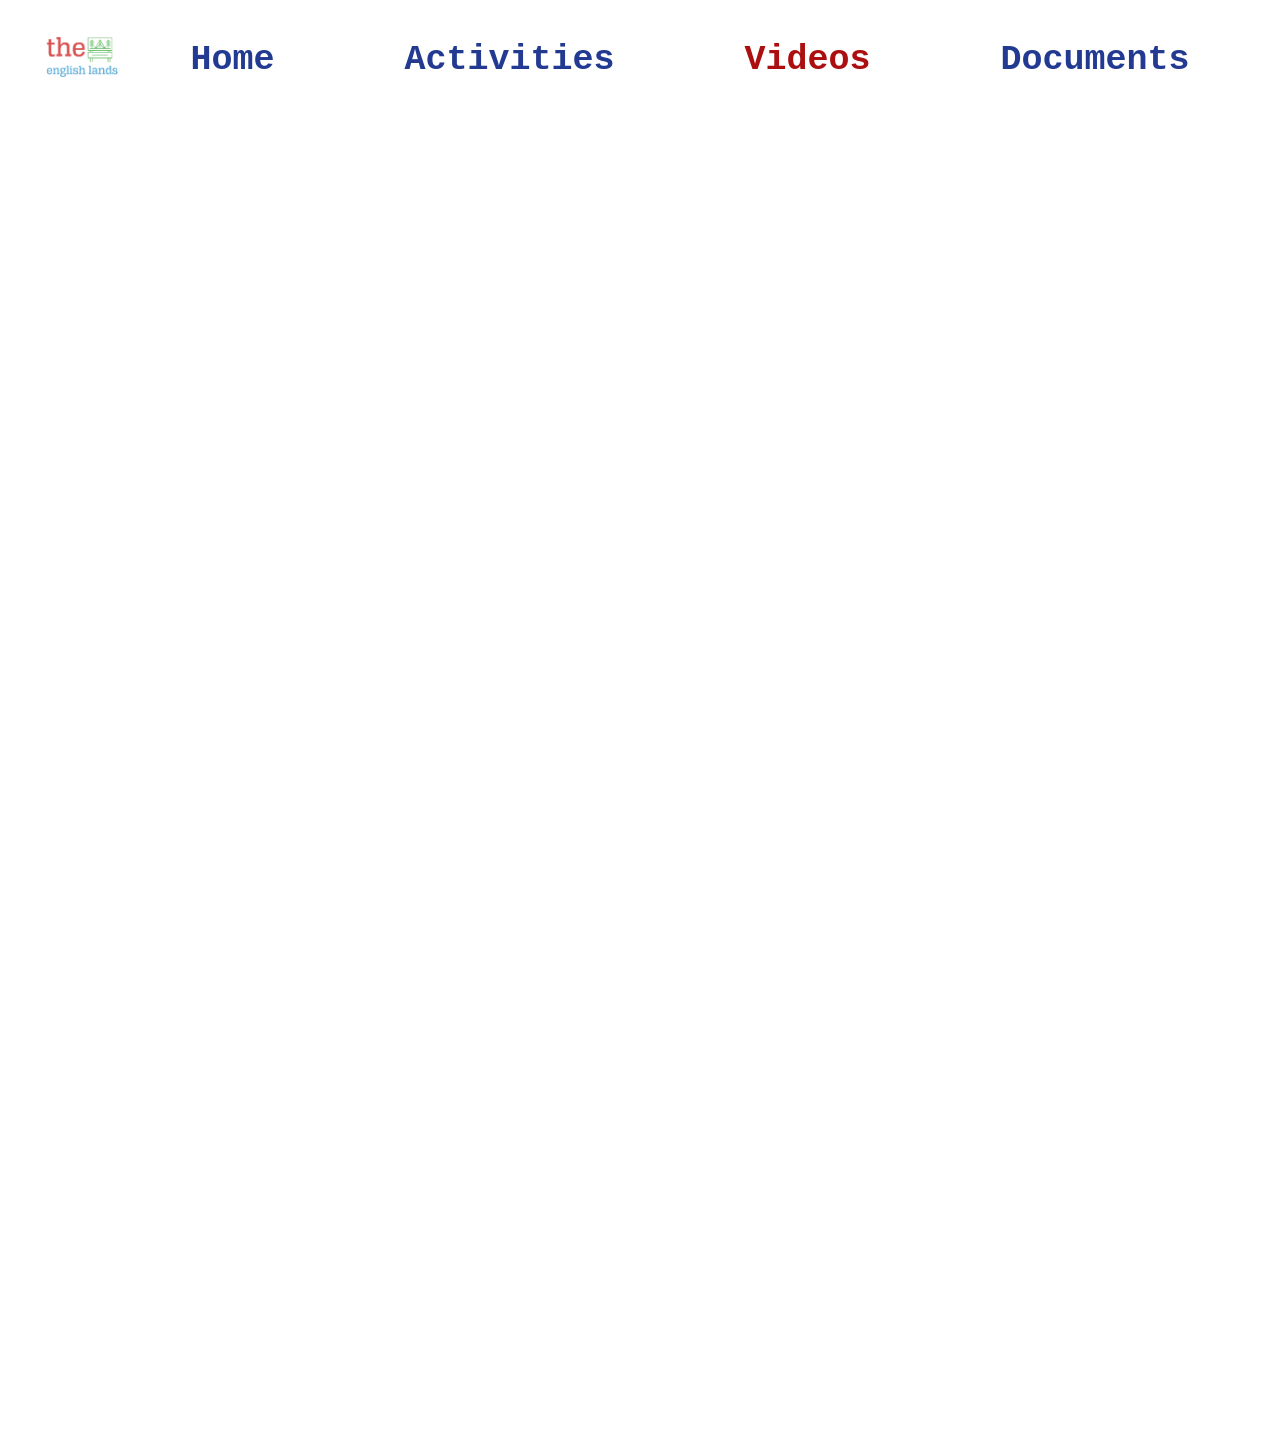
==== watching.html @ d1bb8322 "mobile changes" ====
<!DOCTYPE html>
<html lang="en">
<head>
    <head>
        <meta charset="UTF-8">
        <meta name="viewport" content="width=device-width, initial-scale=1.0">
        <title>The English Lands</title>
        <link rel="stylesheet" href="styles3.css">
        <link rel="icon" href="logo1.png" type="image/x-icon">
    </head>
    
</head>
<body>
    <header>
        <div class="logo">
            <img src="logo1.png" alt="logo">
        </div>
    </header>
    <nav>
        <ul>
            <li><a href="index.html">Home</a></li>
            <li><a href="reading.html">Activities</a></li>
            <li class="watching"><a href="watching.html">Videos</a></li>
            <li><a href="conversation.html">Documents</a></li>
        </ul>
    </nav>
    <iframe class="video" src="https://en.islcollective.com/english-esl-video-lessons/embed/947284" width="800" height="600" frameborder="0" allowfullscreen="" style="max-width: inherit !important; max-height: inherit !important;"></iframe>
    <iframe class="video2" src="https://en.islcollective.com/english-esl-video-lessons/embed/947918" width="800" height="600" frameborder="0" allowfullscreen="" style="max-width: inherit !important; max-height: inherit !important;"></iframe>
    <iframe class="video2" src="https://en.islcollective.com/english-esl-video-lessons/embed/947937" width="800" height="600" frameborder="0" allowfullscreen="" style="max-width: inherit !important; max-height: inherit !important;"></iframe>
    <iframe class="video2" src="https://en.islcollective.com/english-esl-video-lessons/embed/947951" width="800" height="600" frameborder="0" allowfullscreen="" style="max-width: inherit !important; max-height: inherit !important;"></iframe>
    <iframe class="video2" src="https://en.islcollective.com/english-esl-video-lessons/embed/947967" width="800" height="600" frameborder="0" allowfullscreen="" style="max-width: inherit !important; max-height: inherit !important;"></iframe>
    <iframe class="video2" src="https://en.islcollective.com/english-esl-video-lessons/embed/947976" width="800" height="600" frameborder="0" allowfullscreen="" style="max-width: inherit !important; max-height: inherit !important;"></iframe>

<footer></footer>
</body>
</html>
---- styles3.css ----
/* General Styles */
* {
    margin: 0;
    padding: 0;
    box-sizing: border-box;
}

html, body {
    height: 100%;
    font-family: Arial, sans-serif;
    background-image: url('https://images.pexels.com/photos/1672813/pexels-photo-1672813.jpeg?auto=compress&cs=tinysrgb&w=1260&h=750&dpr=1');
    background-size: cover;
    background-attachment: fixed; /* fixar a imagem de fundo */
    background-position: center; /* centralizar a imagem de fundo */
    color: #fff;
}

header {
    text-align: center;
    padding: 5% 0;
    position: relative;
    background-color: rgba(255, 255, 255, 0.664);
    padding: 50px;
}

.logo {
    position: absolute;
    top: 10px;
    left: 10px;
}

.logo img {
    width: 145px;
    height: auto;
    border-radius: 50%;
}

nav {
    text-align: center;
    padding: 15px;
    padding-inline: 10px;
}

nav ul {
    list-style-type: none;
    margin: 0;
    padding: 0;
    display: flex;
    justify-content: center; /* Center horizontally */
    flex-wrap: wrap; /* Wrap items on small screens */
    transition: 1s;
}

nav ul li {
    display: inline-block;
    margin: 25px;
    position: relative; /* Adicione esta linha */
    top: -100px; /* Ajuste este valor conforme necessário */
    left: 50px;
}

nav ul li.watching a {
    color: rgb(172, 15, 15);
    transition: 1s;
}

nav ul li.watching a:hover {
    color: rgb(255, 0, 0);
    font-size: 38px;
    transition: 1s;
}

nav ul li a {
    color: rgb(34, 58, 145);
    text-decoration: none;
    padding: 20px 40px;
    border-radius: 20px;
    transition: background-color 1s, border-color 1s;
    font-family: 'Barlow-Medium', 'Courier New', Courier, monospace;
    font-weight: bolder;
    font-size: 35px;
    transition: 1s;
}

nav ul li a:hover {
    font-size: 38px;
    transition: 1s;
    color: rgb(95, 116, 192);
    text-decoration: underline;
    font-weight: bolder;
}

.video {
    width: 450px;
    height: 350px;
    margin: 0 auto;
    display: inline-block;
    margin-top: 30px;
    margin-left: 150px;
    margin-bottom: 20px;
    border-radius: 10px;
}

.video2 {
    width: 450px;
    height: 350px;
    margin: 0 auto;
    display: inline-block;
    margin-top: 30px;
    margin-left: 150px;
    margin-bottom: 20px;
    border-radius: 10px;
}

/* Media Query for Mobile Devices */
@media screen and (max-width: 768px) {

    html, body {
        background-image: url('https://images.pexels.com/photos/34098/south-africa-hluhluwe-giraffes-pattern.jpg?auto=compress&cs=tinysrgb&w=1260&h=750&dpr=2');
        background-size: cover; /* Ajustar tamanho da imagem */
        background-position: center; /* Centralizar a imagem de fundo */
    }
    
    header {
        padding: 10% 0;
    }
    
    .logo {
        top: 10px;
        left: 10px;
    }
    
    .logo img {
        width: 80px;
    }

    nav {
        display: inline;
        text-align: center;
        padding-inline: 30px;
        margin-inline: 20px;
    }
    
    nav ul {
        list-style-type: none;
        margin: 0;
        padding: 0;
        display: flex;
        justify-content: center; /* Center horizontally */
        flex-wrap: wrap; /* Wrap items on small screens */
        transition: 1s;
    }
    
    nav ul li {
        display: inline-block;
        margin: 0 15px; /* Adjust spacing between items */
        transition: 1s;
    }

    nav ul li a {
        color: rgb(34, 58, 145);
        text-decoration: none;
        display: grid;
        border-radius: 20px;
        transition: background-color 1s, border-color 1s;
        font-family: 'Barlow-Medium', 'Courier New', Courier, monospace;
        font-weight: bolder;
        font-size: 18px;
        transition: 1s;
        margin-right: 30px;
        justify-content: center;
    }
    
    nav ul li a:hover {
        font-size: 20px;
        transition: 1s;
        color: rgb(67, 91, 179);
        text-decoration: underline;
        font-weight: bolder;
    }

    nav ul li.watching a {
        color: #ac0f0f;
        transition: 1s;
    }

    nav ul li.watching a:hover {
        color: #ff0000;
        font-size: 20px;
        transition: 1s;
    }

    /* mobile */
    html, body {
        background-image: url('https://images.pexels.com/photos/19360293/pexels-photo-19360293/free-photo-of-ponto-de-referencia-ponto-historico-viagem-historia.jpeg?auto=compress&cs=tinysrgb&w=1260&h=750&dpr=2');
        background-size: cover; 
        background-position: center;
    }

    .video {
        width: 70%;
        height: 500px;
        border-radius: 10px;
        margin-top: 30px;
        margin-left: 20px;
    }

    .video2 {
        width: 70%;
        height: 500px;
        border-radius: 10px;
        margin-top: 30px;
        margin-left: 20px;
    }
}
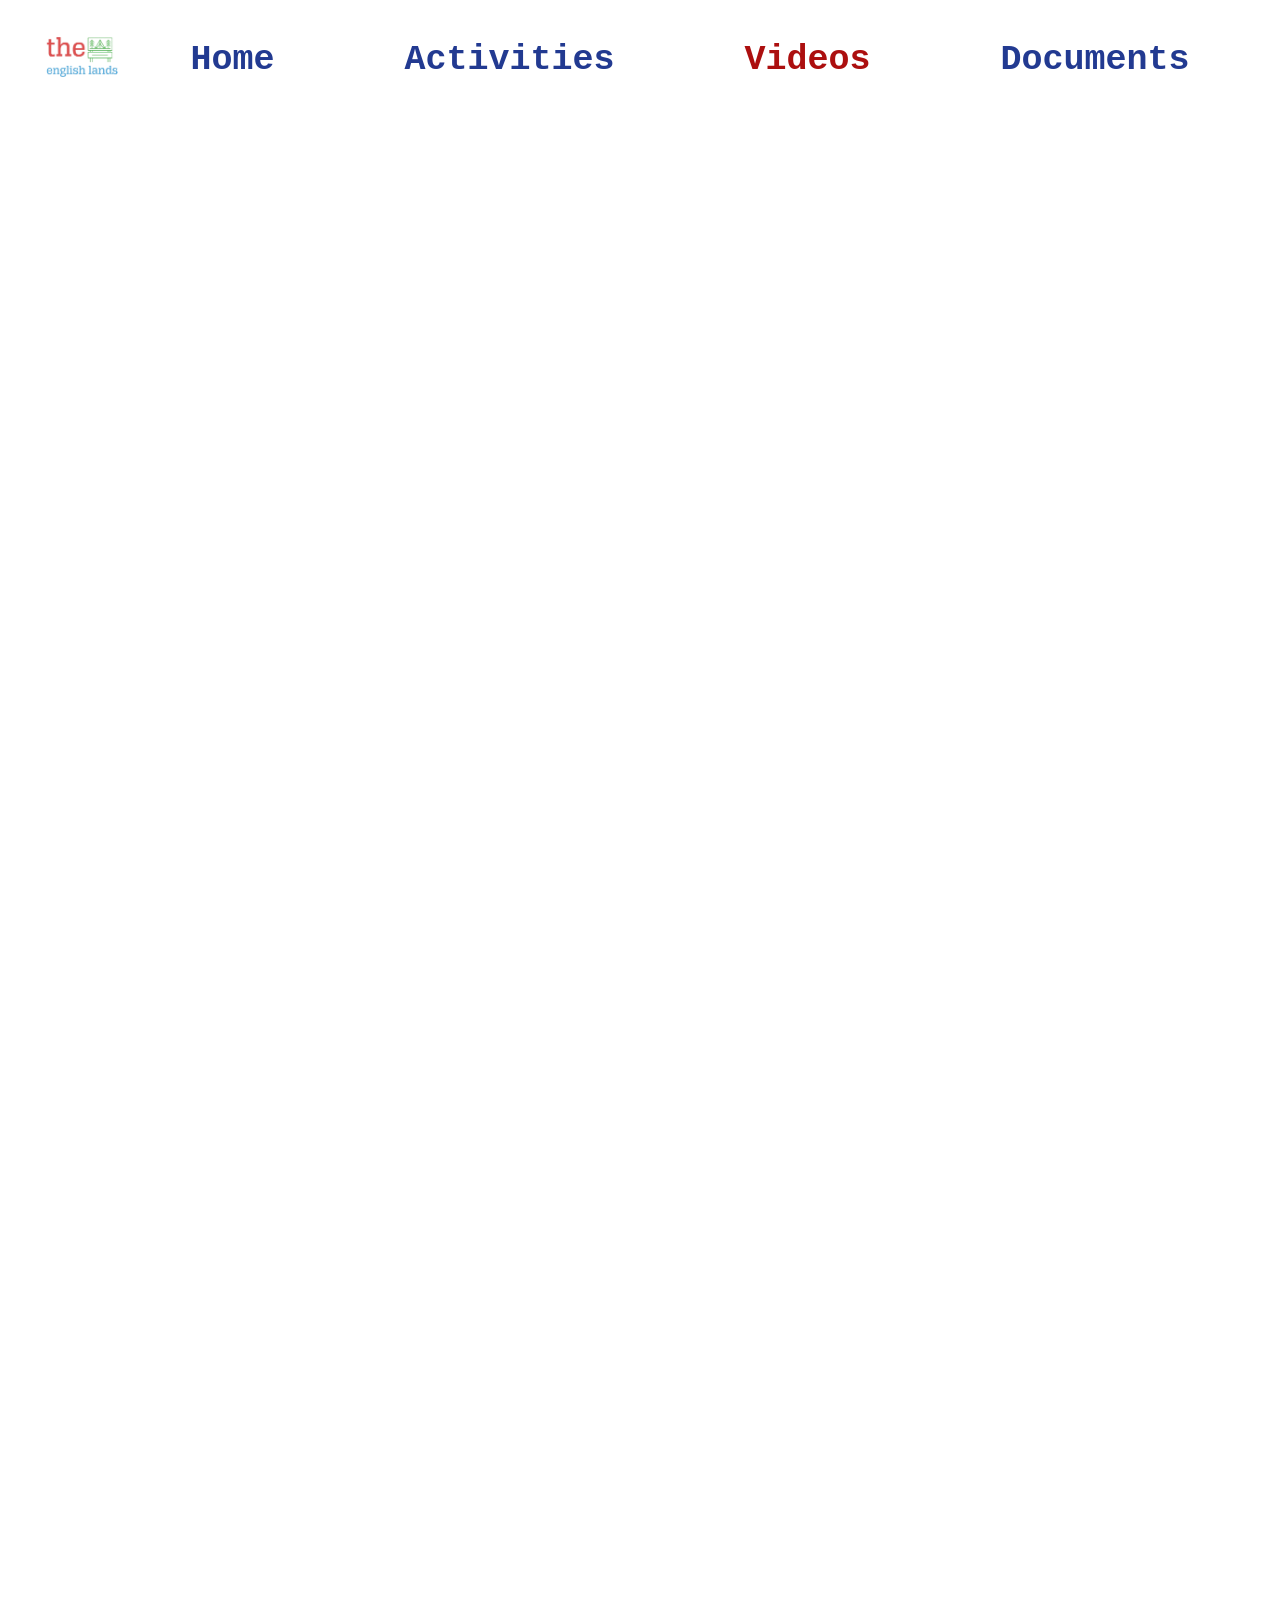
==== commit 7c85fc51: "more vids" ====
--- a/watching.html
+++ b/watching.html
@@ -24,13 +24,14 @@
             <li><a href="conversation.html">Documents</a></li>
         </ul>
     </nav>
-    <iframe class="video" src="https://en.islcollective.com/english-esl-video-lessons/embed/947284" width="800" height="600" frameborder="0" allowfullscreen="" style="max-width: inherit !important; max-height: inherit !important;"></iframe>
+    <iframe class="video2"  src="https://en.islcollective.com/english-esl-video-lessons/embed/947284" width="800" height="600" frameborder="0" allowfullscreen="" style="max-width: inherit !important; max-height: inherit !important;"></iframe>
     <iframe class="video2" src="https://en.islcollective.com/english-esl-video-lessons/embed/947918" width="800" height="600" frameborder="0" allowfullscreen="" style="max-width: inherit !important; max-height: inherit !important;"></iframe>
     <iframe class="video2" src="https://en.islcollective.com/english-esl-video-lessons/embed/947937" width="800" height="600" frameborder="0" allowfullscreen="" style="max-width: inherit !important; max-height: inherit !important;"></iframe>
     <iframe class="video2" src="https://en.islcollective.com/english-esl-video-lessons/embed/947951" width="800" height="600" frameborder="0" allowfullscreen="" style="max-width: inherit !important; max-height: inherit !important;"></iframe>
     <iframe class="video2" src="https://en.islcollective.com/english-esl-video-lessons/embed/947967" width="800" height="600" frameborder="0" allowfullscreen="" style="max-width: inherit !important; max-height: inherit !important;"></iframe>
     <iframe class="video2" src="https://en.islcollective.com/english-esl-video-lessons/embed/947976" width="800" height="600" frameborder="0" allowfullscreen="" style="max-width: inherit !important; max-height: inherit !important;"></iframe>
-
+    <iframe class="video2" src="https://en.islcollective.com/english-esl-video-lessons/embed/943139" width="800" height="600" frameborder="0" allowfullscreen="" style="max-width: inherit !important; max-height: inherit !important;"></iframe>
+    <iframe class="video2" src="https://en.islcollective.com/english-esl-video-lessons/embed/1165269" width="800" height="600" frameborder="0" allowfullscreen="" style="max-width: inherit !important; max-height: inherit !important;"></iframe>
 <footer></footer>
 </body>
 </html>
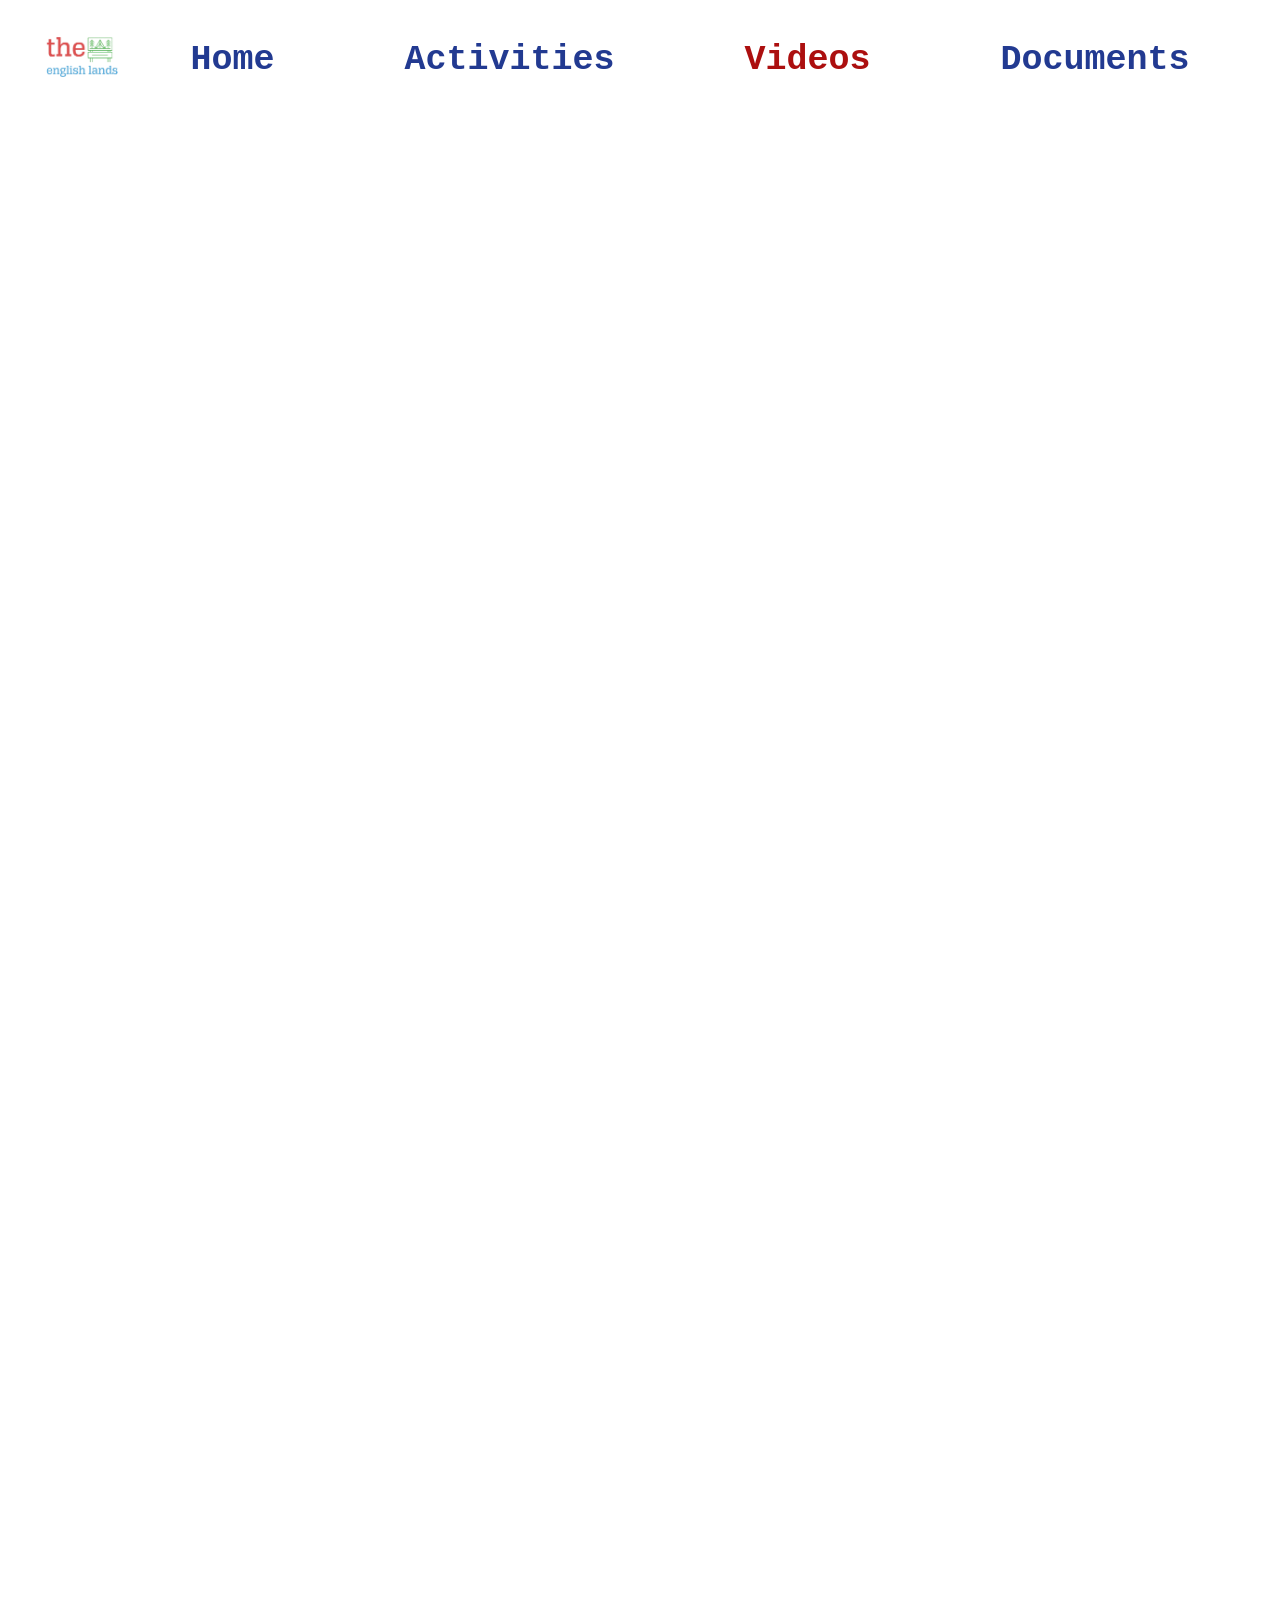
==== commit a346aeb9: "videos style" ====
--- a/watching.html
+++ b/watching.html
@@ -32,6 +32,10 @@
     <iframe class="video2" src="https://en.islcollective.com/english-esl-video-lessons/embed/947976" width="800" height="600" frameborder="0" allowfullscreen="" style="max-width: inherit !important; max-height: inherit !important;"></iframe>
     <iframe class="video2" src="https://en.islcollective.com/english-esl-video-lessons/embed/943139" width="800" height="600" frameborder="0" allowfullscreen="" style="max-width: inherit !important; max-height: inherit !important;"></iframe>
     <iframe class="video2" src="https://en.islcollective.com/english-esl-video-lessons/embed/1165269" width="800" height="600" frameborder="0" allowfullscreen="" style="max-width: inherit !important; max-height: inherit !important;"></iframe>
-<footer></footer>
+    <br>
+    <br>
+<footer>
+
+</footer>
 </body>
 </html>
--- a/styles3.css
+++ b/styles3.css
@@ -102,12 +102,12 @@
 }
 
 .video2 {
-    width: 450px;
-    height: 350px;
+    width: 600px;
+    height: 550px;
     margin: 0 auto;
     display: inline-block;
-    margin-top: 30px;
-    margin-left: 150px;
+    margin-top: 0px;
+    margin-left: 450px;
     margin-bottom: 20px;
     border-radius: 10px;
 }
